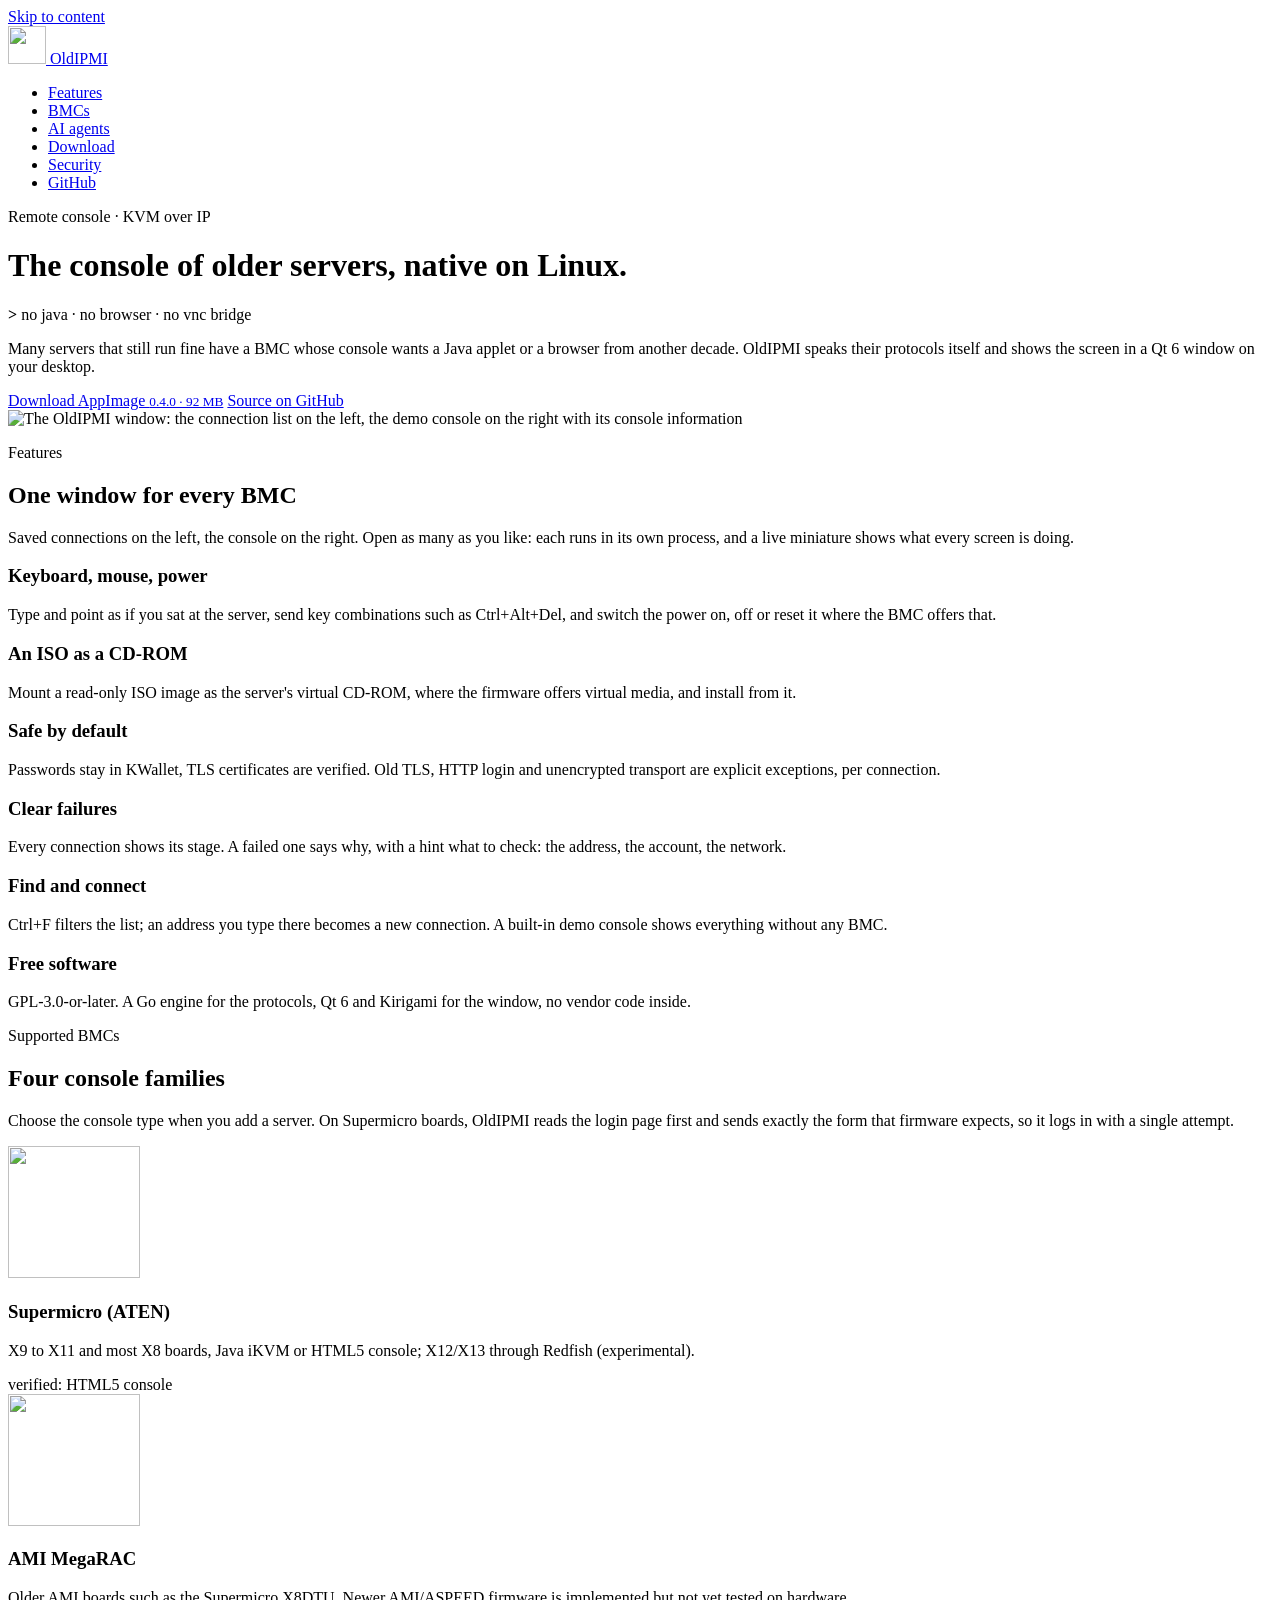
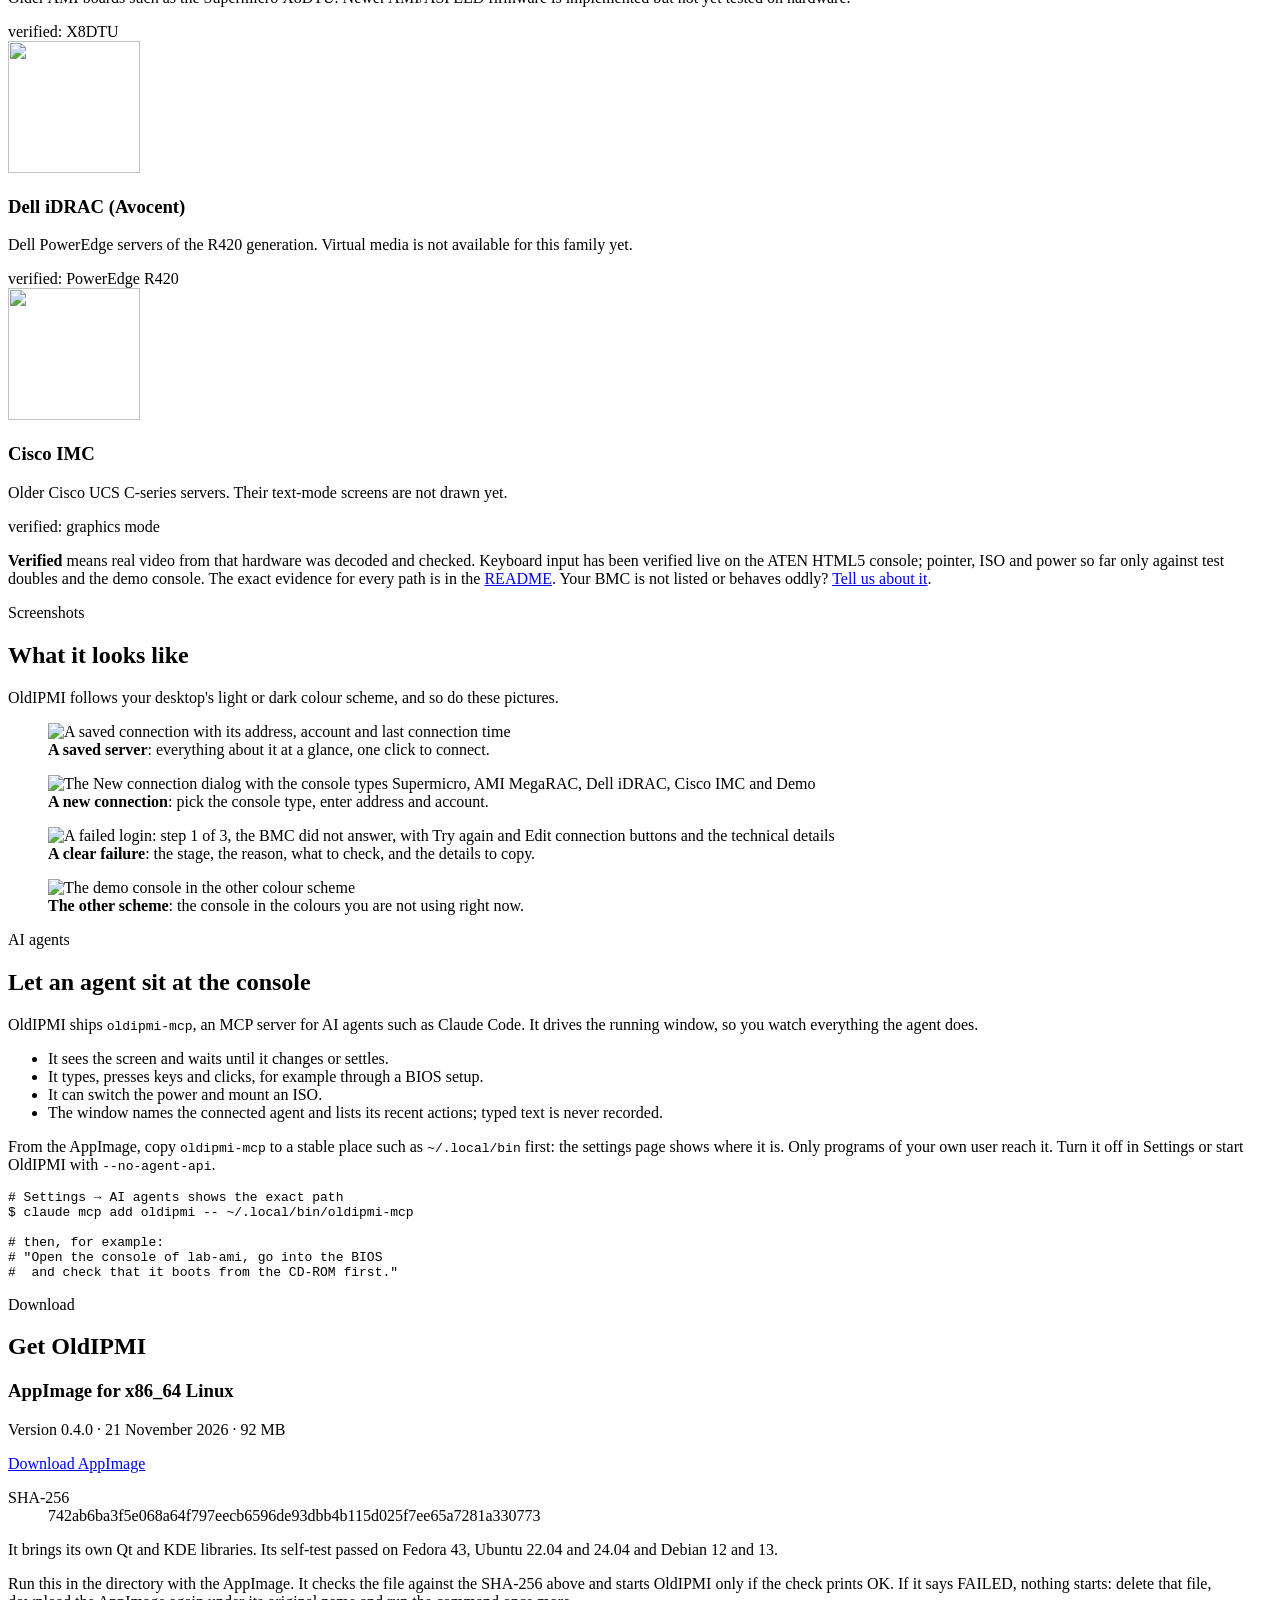
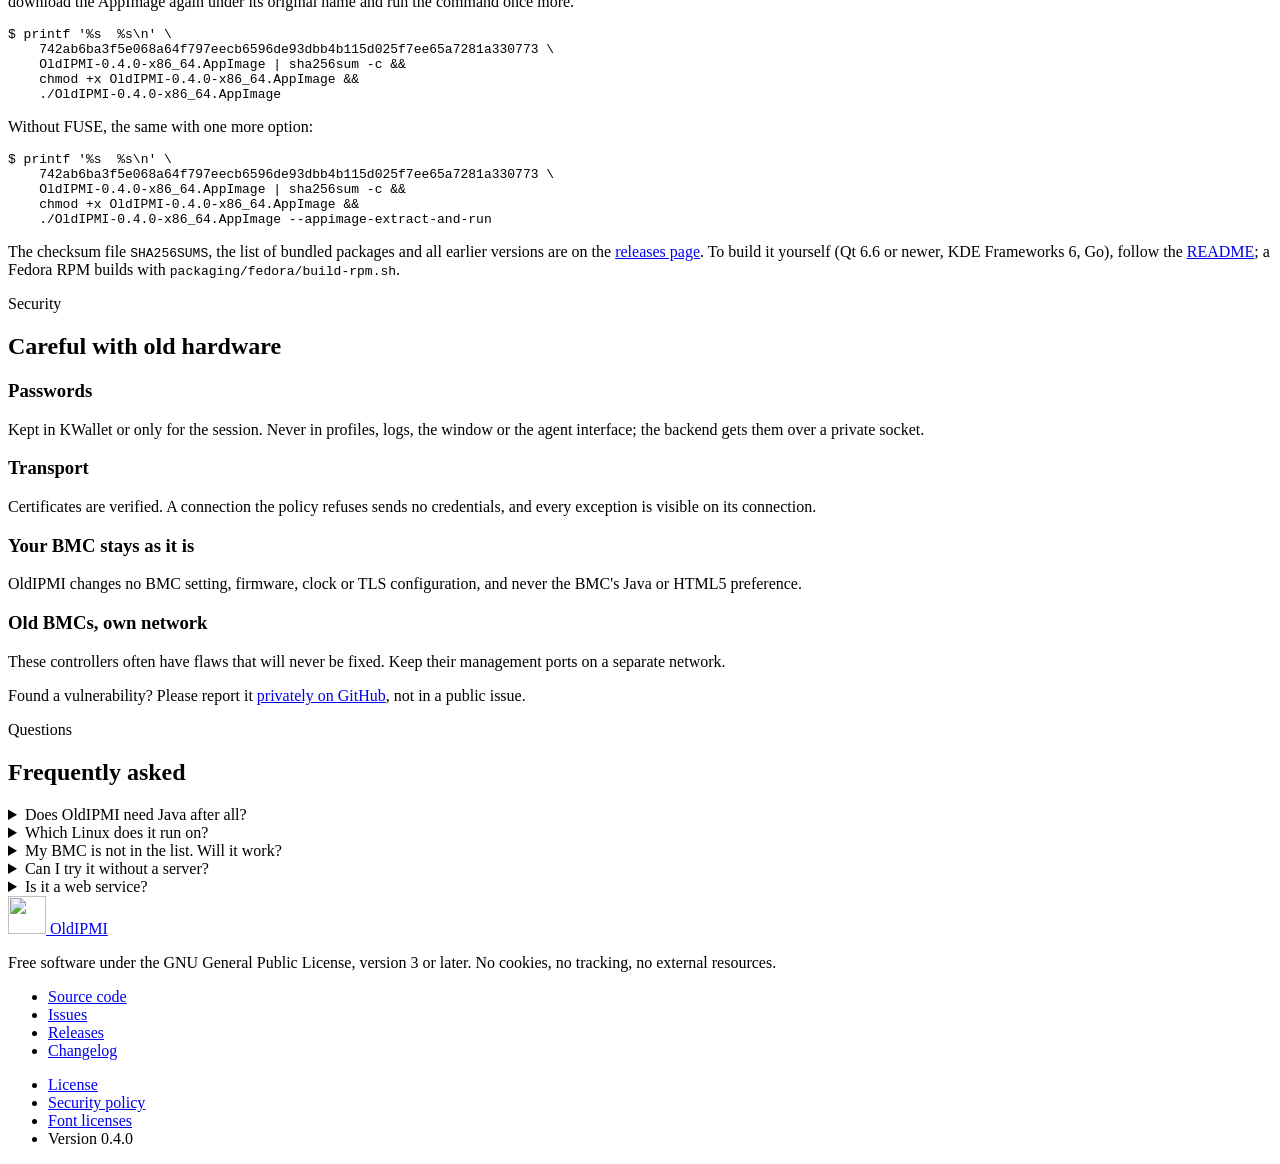
==== web/site/index.html @ ba385e0e "Add the project website for oldipmi.uggs.io web/ holds the static website. The start page covers wha" ====
<!DOCTYPE html>
<html lang="en">
<head>
  <meta charset="utf-8">
  <meta name="viewport" content="width=device-width, initial-scale=1">
  <title>OldIPMI · the console of older servers, native on Linux</title>
  <meta name="description" content="OldIPMI opens the remote console of older servers' BMCs (Supermicro ATEN, AMI MegaRAC, Dell iDRAC/Avocent, Cisco IMC) in a native Linux window. No Java, no browser, no VNC bridge. Free software under the GPL.">
  <link rel="canonical" href="https://oldipmi.uggs.io/">
  <link rel="icon" href="/favicon.svg" type="image/svg+xml">
  <link rel="apple-touch-icon" href="/apple-touch-icon.png">
  <link rel="stylesheet" href="/assets/site.css">
  <link rel="preload" href="/assets/fonts/display-900.woff2" as="font" type="font/woff2" crossorigin>
  <meta name="theme-color" content="#1c2234">
  <meta property="og:type" content="website">
  <meta property="og:url" content="https://oldipmi.uggs.io/">
  <meta property="og:title" content="OldIPMI: the console of older servers, native on Linux">
  <meta property="og:description" content="Supermicro ATEN, AMI MegaRAC, Dell iDRAC (Avocent) and Cisco IMC consoles in one native window. No Java, no browser.">
  <meta property="og:image" content="https://oldipmi.uggs.io/assets/img/og.png">
  <meta property="og:image:width" content="1200">
  <meta property="og:image:height" content="630">
  <meta property="og:image:alt" content="OldIPMI with the demo console open">
  <meta name="twitter:card" content="summary_large_image">
</head>
<body>
<a class="skip" href="#main">Skip to content</a>

<header class="bezel">
  <div class="wrap">
    <div class="top rise">
      <a class="brand" href="/" aria-label="OldIPMI home">
        <img src="/assets/logo.svg" alt="" width="38" height="38">
        OldIPMI
        <span class="led" title="Powered on"></span>
      </a>
      <nav aria-label="Sections">
        <ul>
          <li><a href="#features">Features</a></li>
          <li><a href="#bmcs">BMCs</a></li>
          <li><a href="#agents">AI agents</a></li>
          <li><a href="#download">Download</a></li>
          <li><a href="#security">Security</a></li>
          <li><a href="https://github.com/christianreiss/oldipmi">GitHub</a></li>
        </ul>
      </nav>
    </div>

    <div class="hero">
      <div class="hero-copy">
        <p class="eyebrow rise d1">Remote console&nbsp;· KVM over&nbsp;IP</p>
        <h1 class="rise d2">The console of older servers, <span>native on Linux.</span></h1>
        <p class="console-line rise d3"><b>&gt;</b> no&nbsp;java · no&nbsp;browser · no&nbsp;vnc&nbsp;bridge</p>
        <p class="lede rise d3">Many servers that still run fine have a BMC whose console wants a Java
          applet or a browser from another decade. OldIPMI speaks their protocols itself and
          shows the screen in a Qt&nbsp;6 window on your desktop.</p>
        <div class="actions rise d4">
          <a class="button primary" href="https://github.com/christianreiss/oldipmi/releases/download/v0.4.0/OldIPMI-0.4.0-x86_64.AppImage">Download AppImage <small>0.4.0 · 92&nbsp;MB</small></a>
          <a class="button ghost" href="https://github.com/christianreiss/oldipmi">Source on GitHub</a>
        </div>
      </div>
      <div class="shot-hero rise d5">
        <picture>
          <source media="(prefers-color-scheme: dark)" type="image/webp"
                  srcset="/assets/img/console-dark-1280.webp 1280w, /assets/img/console-dark-2560.webp 2560w"
                  sizes="(max-width: 1200px) 100vw, 1160px">
          <img src="/assets/img/console-light-1280.webp"
               srcset="/assets/img/console-light-1280.webp 1280w, /assets/img/console-light-2560.webp 2560w"
               sizes="(max-width: 1200px) 100vw, 1160px" width="1280" height="800"
               alt="The OldIPMI window: the connection list on the left, the demo console on the right with its console information">
        </picture>
      </div>
    </div>
  </div>
</header>

<main id="main" class="after-hero">
  <section id="features" class="wrap" aria-labelledby="features-title">
    <p class="unit" data-u="U01">Features</p>
    <h2 id="features-title">One window for every BMC</h2>
    <p class="intro">Saved connections on the left, the console on the right. Open as many as you
      like: each runs in its own process, and a live miniature shows what every screen is doing.</p>
    <div class="grid features">
      <article class="card">
        <h3>Keyboard, mouse, power</h3>
        <p>Type and point as if you sat at the server, send key combinations such as
          Ctrl+Alt+Del, and switch the power on, off or reset it where the BMC offers that.</p>
      </article>
      <article class="card">
        <h3>An ISO as a CD-ROM</h3>
        <p>Mount a read-only ISO image as the server's virtual CD-ROM, where the firmware
          offers virtual media, and install from it.</p>
      </article>
      <article class="card">
        <h3>Safe by default</h3>
        <p>Passwords stay in KWallet, TLS certificates are verified. Old TLS, HTTP login and
          unencrypted transport are explicit exceptions, per connection.</p>
      </article>
      <article class="card">
        <h3>Clear failures</h3>
        <p>Every connection shows its stage. A failed one says why, with a hint what to check:
          the address, the account, the network.</p>
      </article>
      <article class="card">
        <h3>Find and connect</h3>
        <p>Ctrl+F filters the list; an address you type there becomes a new connection.
          A built-in demo console shows everything without any BMC.</p>
      </article>
      <article class="card">
        <h3>Free software</h3>
        <p>GPL-3.0-or-later. A Go engine for the protocols, Qt&nbsp;6 and Kirigami for the
          window, no vendor code inside.</p>
      </article>
    </div>
  </section>

  <section id="bmcs" class="wrap" aria-labelledby="bmcs-title">
    <p class="unit" data-u="U02">Supported BMCs</p>
    <h2 id="bmcs-title">Four console families</h2>
    <p class="intro">Choose the console type when you add a server. On Supermicro boards, OldIPMI
      reads the login page first and sends exactly the form that firmware expects, so it logs in
      with a single attempt.</p>
    <div class="grid families">
      <article class="card family">
        <img src="/assets/img/family-aten.webp" alt="" width="132" height="132">
        <h3>Supermicro (ATEN)</h3>
        <p>X9 to X11 and most X8 boards, Java iKVM or HTML5 console; X12/X13 through Redfish
          (experimental).</p>
        <span class="chip ok">verified: HTML5 console</span>
      </article>
      <article class="card family">
        <img src="/assets/img/family-ami.webp" alt="" width="132" height="132">
        <h3>AMI MegaRAC</h3>
        <p>Older AMI boards such as the Supermicro X8DTU. Newer AMI/ASPEED firmware is
          implemented but not yet tested on hardware.</p>
        <span class="chip ok">verified: X8DTU</span>
      </article>
      <article class="card family">
        <img src="/assets/img/family-avocent.webp" alt="" width="132" height="132">
        <h3>Dell iDRAC (Avocent)</h3>
        <p>Dell PowerEdge servers of the R420 generation. Virtual media is not available for
          this family yet.</p>
        <span class="chip ok">verified: PowerEdge R420</span>
      </article>
      <article class="card family">
        <img src="/assets/img/family-cisco.webp" alt="" width="132" height="132">
        <h3>Cisco IMC</h3>
        <p>Older Cisco UCS C-series servers. Their text-mode screens are not drawn yet.</p>
        <span class="chip ok">verified: graphics mode</span>
      </article>
    </div>
    <p class="fineprint"><b>Verified</b> means real video from that hardware was decoded and checked.
      Keyboard input has been verified live on the ATEN HTML5 console; pointer,
      ISO and power so far only against test doubles and the demo console. The exact evidence for
      every path is in the
      <a href="https://github.com/christianreiss/oldipmi#compatibility-and-acceptance">README</a>.
      Your BMC is not listed or behaves oddly?
      <a href="https://github.com/christianreiss/oldipmi/issues/new?template=bmc_report.yml">Tell us about it</a>.</p>
  </section>

  <section id="screens" class="wrap" aria-labelledby="screens-title">
    <p class="unit" data-u="U03">Screenshots</p>
    <h2 id="screens-title">What it looks like</h2>
    <p class="intro">OldIPMI follows your desktop's light or dark colour scheme, and so do these
      pictures.</p>
    <div class="grid gallery">
      <figure>
        <div class="frame">
          <picture>
            <source media="(prefers-color-scheme: dark)" type="image/webp"
                    srcset="/assets/img/selected-dark-1280.webp 1280w, /assets/img/selected-dark-2560.webp 2560w" sizes="(max-width: 860px) 100vw, 570px">
            <img src="/assets/img/selected-light-1280.webp" loading="lazy"
                 srcset="/assets/img/selected-light-1280.webp 1280w, /assets/img/selected-light-2560.webp 2560w" sizes="(max-width: 860px) 100vw, 570px"
                 width="1280" height="800" alt="A saved connection with its address, account and last connection time">
          </picture>
        </div>
        <figcaption><b>A saved server</b>: everything about it at a glance, one click to connect.</figcaption>
      </figure>
      <figure>
        <div class="frame">
          <picture>
            <source media="(prefers-color-scheme: dark)" type="image/webp"
                    srcset="/assets/img/new-connection-dark-1280.webp 1280w, /assets/img/new-connection-dark-2560.webp 2560w" sizes="(max-width: 860px) 100vw, 570px">
            <img src="/assets/img/new-connection-light-1280.webp" loading="lazy"
                 srcset="/assets/img/new-connection-light-1280.webp 1280w, /assets/img/new-connection-light-2560.webp 2560w" sizes="(max-width: 860px) 100vw, 570px"
                 width="1280" height="800" alt="The New connection dialog with the console types Supermicro, AMI MegaRAC, Dell iDRAC, Cisco IMC and Demo">
          </picture>
        </div>
        <figcaption><b>A new connection</b>: pick the console type, enter address and account.</figcaption>
      </figure>
      <figure>
        <div class="frame">
          <picture>
            <source media="(prefers-color-scheme: dark)" type="image/webp"
                    srcset="/assets/img/error-dark-1280.webp 1280w, /assets/img/error-dark-2560.webp 2560w" sizes="(max-width: 860px) 100vw, 570px">
            <img src="/assets/img/error-light-1280.webp" loading="lazy"
                 srcset="/assets/img/error-light-1280.webp 1280w, /assets/img/error-light-2560.webp 2560w" sizes="(max-width: 860px) 100vw, 570px"
                 width="1280" height="800" alt="A failed login: step 1 of 3, the BMC did not answer, with Try again and Edit connection buttons and the technical details">
          </picture>
        </div>
        <figcaption><b>A clear failure</b>: the stage, the reason, what to check, and the details to copy.</figcaption>
      </figure>
      <figure>
        <div class="frame">
          <picture>
            <source media="(prefers-color-scheme: dark)" type="image/webp"
                    srcset="/assets/img/console-light-1280.webp 1280w, /assets/img/console-light-2560.webp 2560w" sizes="(max-width: 860px) 100vw, 570px">
            <img src="/assets/img/console-dark-1280.webp" loading="lazy"
                 srcset="/assets/img/console-dark-1280.webp 1280w, /assets/img/console-dark-2560.webp 2560w" sizes="(max-width: 860px) 100vw, 570px"
                 width="1280" height="800" alt="The demo console in the other colour scheme">
          </picture>
        </div>
        <figcaption><b>The other scheme</b>: the console in the colours you are not using right now.</figcaption>
      </figure>
    </div>
  </section>

  <section id="agents" class="wrap" aria-labelledby="agents-title">
    <p class="unit" data-u="U04">AI agents</p>
    <h2 id="agents-title">Let an agent sit at the console</h2>
    <div class="split">
      <div>
        <p>OldIPMI ships <code>oldipmi-mcp</code>, an MCP server for AI agents such as Claude Code.
          It drives the running window, so you watch everything the agent does.</p>
        <ul class="ticks">
          <li>It sees the screen and waits until it changes or settles.</li>
          <li>It types, presses keys and clicks, for example through a BIOS setup.</li>
          <li>It can switch the power and mount an ISO.</li>
          <li>The window names the connected agent and lists its recent actions; typed text is
            never recorded.</li>
        </ul>
        <p>From the AppImage, copy <code>oldipmi-mcp</code> to a stable place such as
          <code>~/.local/bin</code> first: the settings page shows where it is. Only programs of
          your own user reach it. Turn it off in Settings or start OldIPMI with
          <code>--no-agent-api</code>.</p>
      </div>
      <pre><code><span class="c"># Settings → AI agents shows the exact path</span>
<span class="p">$ </span>claude mcp add oldipmi -- ~/.local/bin/oldipmi-mcp

<span class="c"># then, for example:</span>
<span class="c"># "Open the console of lab-ami, go into the BIOS</span>
<span class="c">#  and check that it boots from the CD-ROM first."</span></code></pre>
    </div>
  </section>

  <section id="download" class="wrap" aria-labelledby="download-title">
    <p class="unit" data-u="U05">Download</p>
    <h2 id="download-title">Get OldIPMI</h2>
    <div class="download">
      <div>
        <h3>AppImage for x86_64 Linux</h3>
        <p class="meta">Version 0.4.0 · 21 November 2026 · 92 MB</p>
        <div class="get">
          <a class="button primary" href="https://github.com/christianreiss/oldipmi/releases/download/v0.4.0/OldIPMI-0.4.0-x86_64.AppImage">Download AppImage</a>
        </div>
      </div>
      <div>
        <dl class="sum">
          <dt>SHA-256</dt>
          <dd>742ab6ba3f5e068a64f797eecb6596de93dbb4b115d025f7ee65a7281a330773</dd>
        </dl>
        <p class="tested">It brings its own Qt and KDE libraries. Its self-test passed on Fedora 43,
          Ubuntu 22.04 and 24.04 and Debian 12 and 13.</p>
      </div>
      <div class="run">
        <p class="how">Run this in the directory with the AppImage. It checks the file against the
          SHA-256 above and starts OldIPMI only if the check prints OK. If it says FAILED, nothing
          starts: delete that file, download the AppImage again under its original name and run
          the command once more.</p>
        <pre><code><span class="p">$ </span>printf '%s  %s\n' \
    742ab6ba3f5e068a64f797eecb6596de93dbb4b115d025f7ee65a7281a330773 \
    OldIPMI-0.4.0-x86_64.AppImage | sha256sum -c &amp;&amp;
    chmod +x OldIPMI-0.4.0-x86_64.AppImage &amp;&amp;
    ./OldIPMI-0.4.0-x86_64.AppImage</code></pre>
        <p class="how">Without FUSE, the same with one more option:</p>
        <pre><code><span class="p">$ </span>printf '%s  %s\n' \
    742ab6ba3f5e068a64f797eecb6596de93dbb4b115d025f7ee65a7281a330773 \
    OldIPMI-0.4.0-x86_64.AppImage | sha256sum -c &amp;&amp;
    chmod +x OldIPMI-0.4.0-x86_64.AppImage &amp;&amp;
    ./OldIPMI-0.4.0-x86_64.AppImage --appimage-extract-and-run</code></pre>
        <p class="alt">The checksum file <code>SHA256SUMS</code>, the list of bundled packages and all
          earlier versions are on the <a href="https://github.com/christianreiss/oldipmi/releases">releases
          page</a>. To build it yourself (Qt&nbsp;6.6 or newer, KDE Frameworks&nbsp;6, Go), follow the
          <a href="https://github.com/christianreiss/oldipmi#build-and-run">README</a>; a Fedora RPM
          builds with <code>packaging/fedora/build-rpm.sh</code>.</p>
      </div>
    </div>
  </section>

  <section id="security" class="wrap" aria-labelledby="security-title">
    <p class="unit" data-u="U06">Security</p>
    <h2 id="security-title">Careful with old hardware</h2>
    <div class="grid security">
      <article class="card">
        <h3>Passwords</h3>
        <p>Kept in KWallet or only for the session. Never in profiles, logs, the window or the
          agent interface; the backend gets them over a private socket.</p>
      </article>
      <article class="card">
        <h3>Transport</h3>
        <p>Certificates are verified. A connection the policy refuses sends no credentials, and
          every exception is visible on its connection.</p>
      </article>
      <article class="card">
        <h3>Your BMC stays as it is</h3>
        <p>OldIPMI changes no BMC setting, firmware, clock or TLS configuration, and never the
          BMC's Java or HTML5 preference.</p>
      </article>
      <article class="card">
        <h3>Old BMCs, own network</h3>
        <p>These controllers often have flaws that will never be fixed. Keep their management
          ports on a separate network.</p>
      </article>
    </div>
    <p class="fineprint">Found a vulnerability? Please report it
      <a href="https://github.com/christianreiss/oldipmi/security/advisories/new">privately on GitHub</a>,
      not in a public issue.</p>
  </section>

  <section id="faq" class="wrap" aria-labelledby="faq-title">
    <p class="unit" data-u="U07">Questions</p>
    <h2 id="faq-title">Frequently asked</h2>
    <div class="faq">
      <details>
        <summary>Does OldIPMI need Java after all?</summary>
        <p>No. It reads the BMC's Java launch file only to learn the console's address and
          session token, then speaks the protocol itself. No Java, JAR or vendor library is
          downloaded or run.</p>
      </details>
      <details>
        <summary>Which Linux does it run on?</summary>
        <p>The AppImage runs on current x86_64 distributions; it brings its libraries and was
          tested on Fedora, Ubuntu and Debian. It feels most at home on KDE Plasma, where it also
          keeps passwords in KWallet.</p>
      </details>
      <details>
        <summary>My BMC is not in the list. Will it work?</summary>
        <p>If it is one of the four families, quite possibly. Try it with the matching console
          type; if it fails, the error page shows the stage and the message. A
          <a href="https://github.com/christianreiss/oldipmi/issues/new?template=bmc_report.yml">BMC report</a>
          with these helps to support it.</p>
      </details>
      <details>
        <summary>Can I try it without a server?</summary>
        <p>Yes: choose the console type Demo. The demo console runs inside OldIPMI and echoes what
          you type and click.</p>
      </details>
      <details>
        <summary>Is it a web service?</summary>
        <p>No. OldIPMI is a desktop program that talks to your BMCs directly. Nothing goes through
          this website or any other server, and this website sets no cookies and tracks nobody.</p>
      </details>
    </div>
  </section>
</main>

<footer class="bezel foot">
  <div class="wrap">
    <div>
      <a class="brand" href="/">
        <img src="/assets/logo.svg" alt="" width="38" height="38">
        OldIPMI
      </a>
      <p>Free software under the GNU General Public License, version 3 or later. No cookies, no
        tracking, no external resources.</p>
    </div>
    <ul>
      <li><a href="https://github.com/christianreiss/oldipmi">Source code</a></li>
      <li><a href="https://github.com/christianreiss/oldipmi/issues">Issues</a></li>
      <li><a href="https://github.com/christianreiss/oldipmi/releases">Releases</a></li>
      <li><a href="https://github.com/christianreiss/oldipmi/blob/main/CHANGELOG.md">Changelog</a></li>
    </ul>
    <ul>
      <li><a href="https://github.com/christianreiss/oldipmi/blob/main/LICENSE">License</a></li>
      <li><a href="https://github.com/christianreiss/oldipmi/blob/main/SECURITY.md">Security policy</a></li>
      <li><a href="/assets/fonts/LICENSES.txt">Font licenses</a></li>
      <li class="small">Version 0.4.0</li>
    </ul>
  </div>
</footer>
</body>
</html>
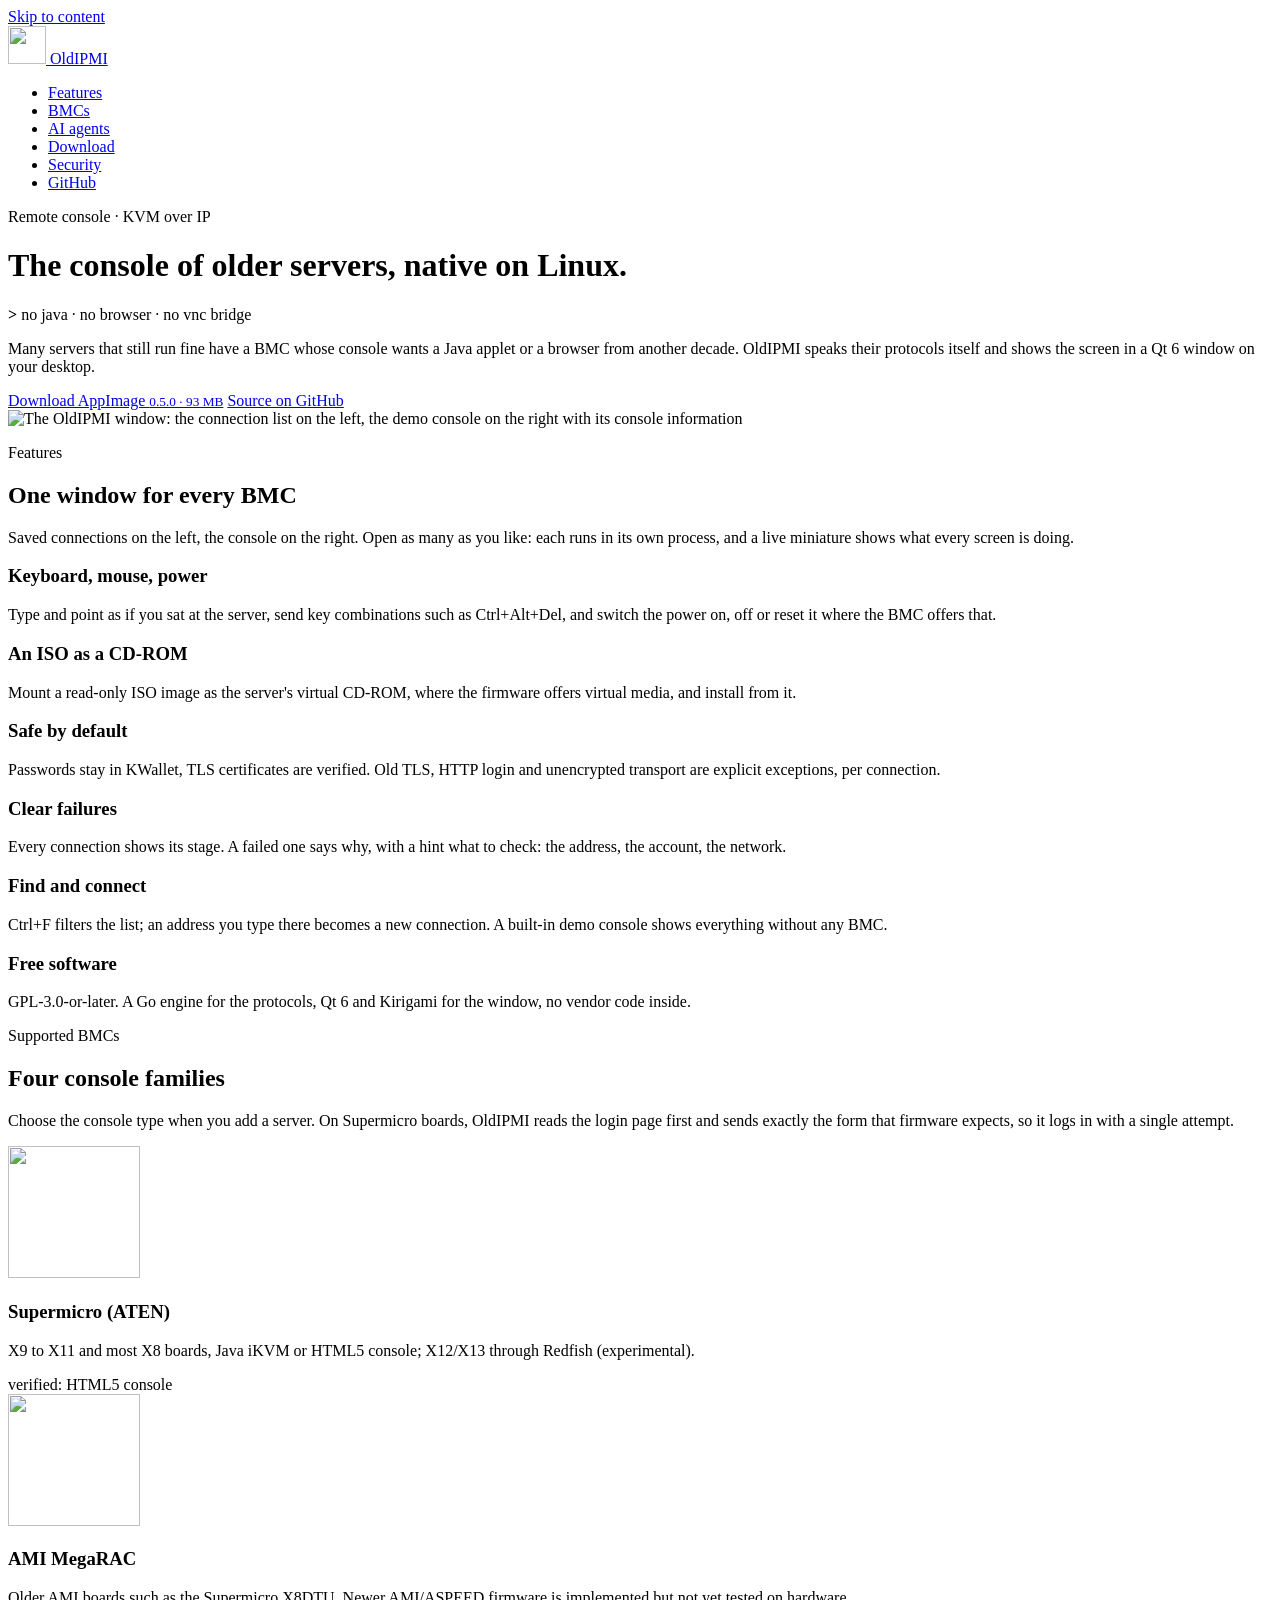
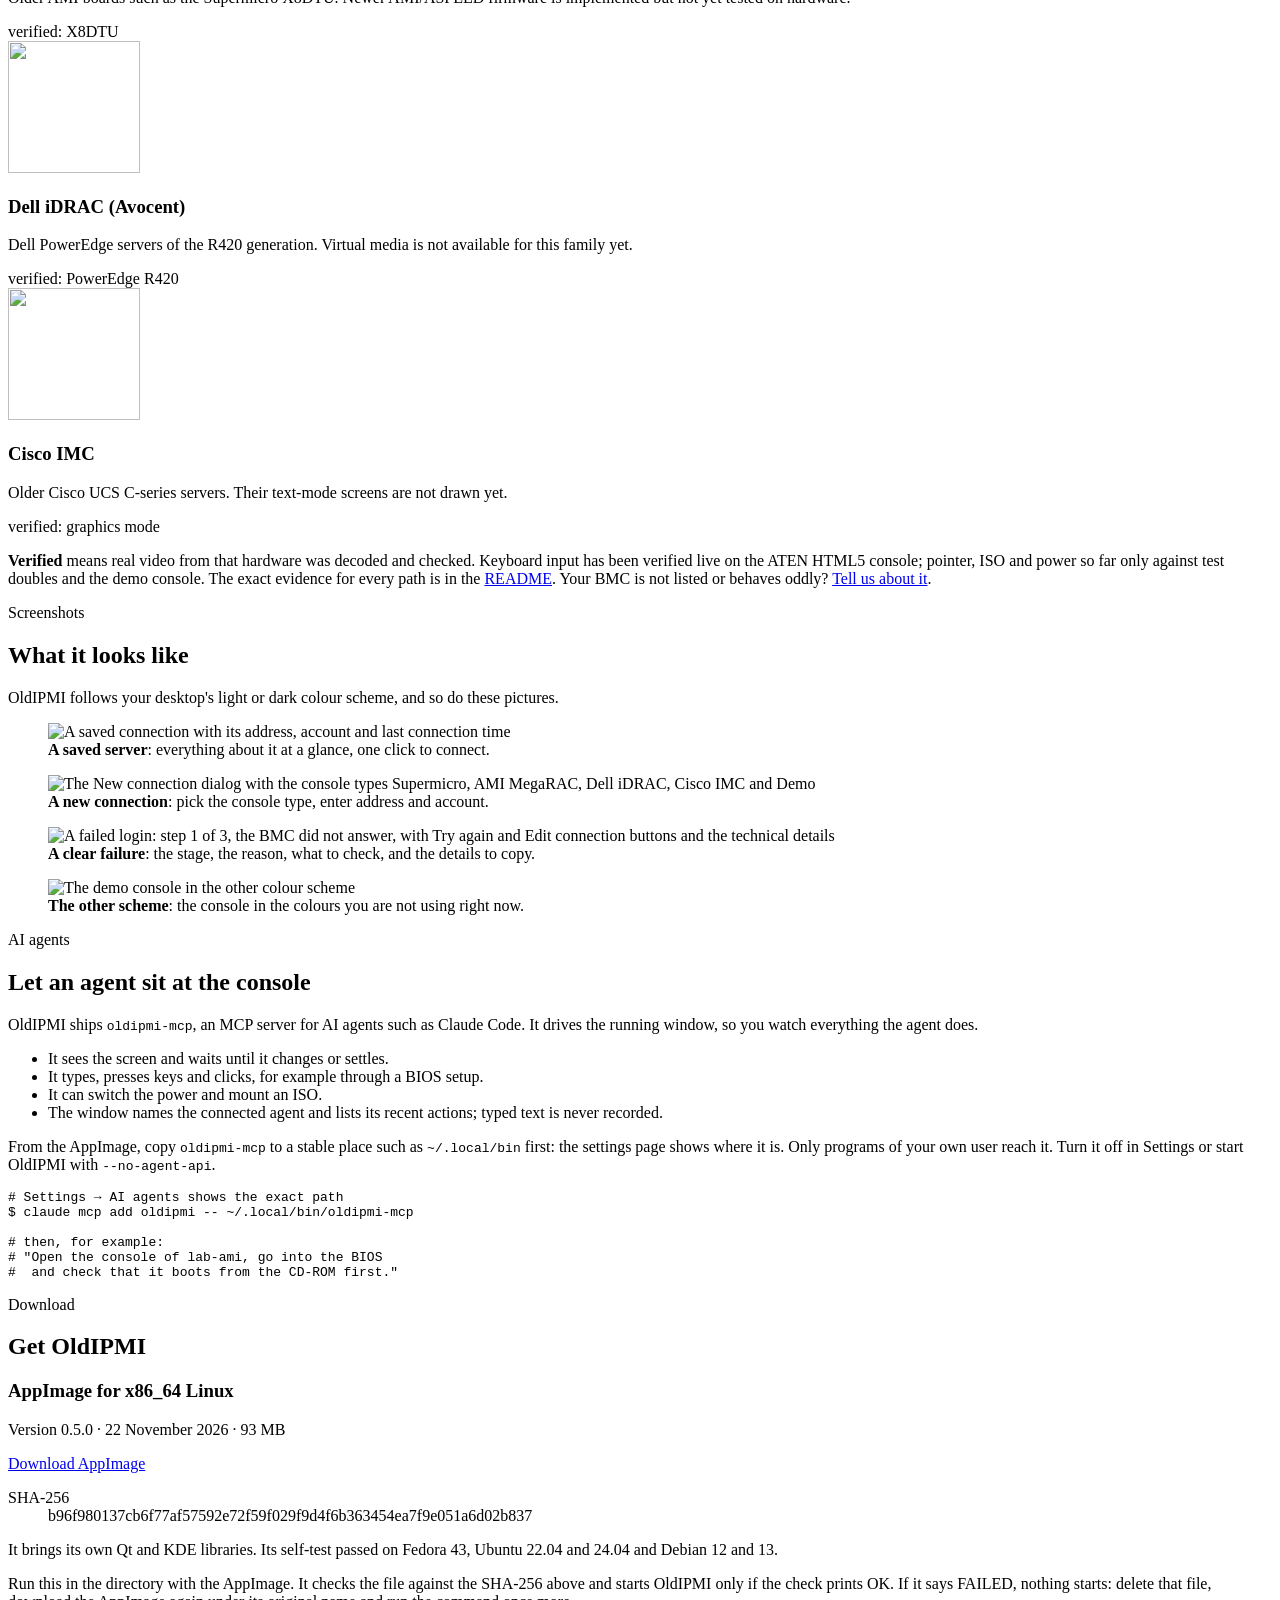
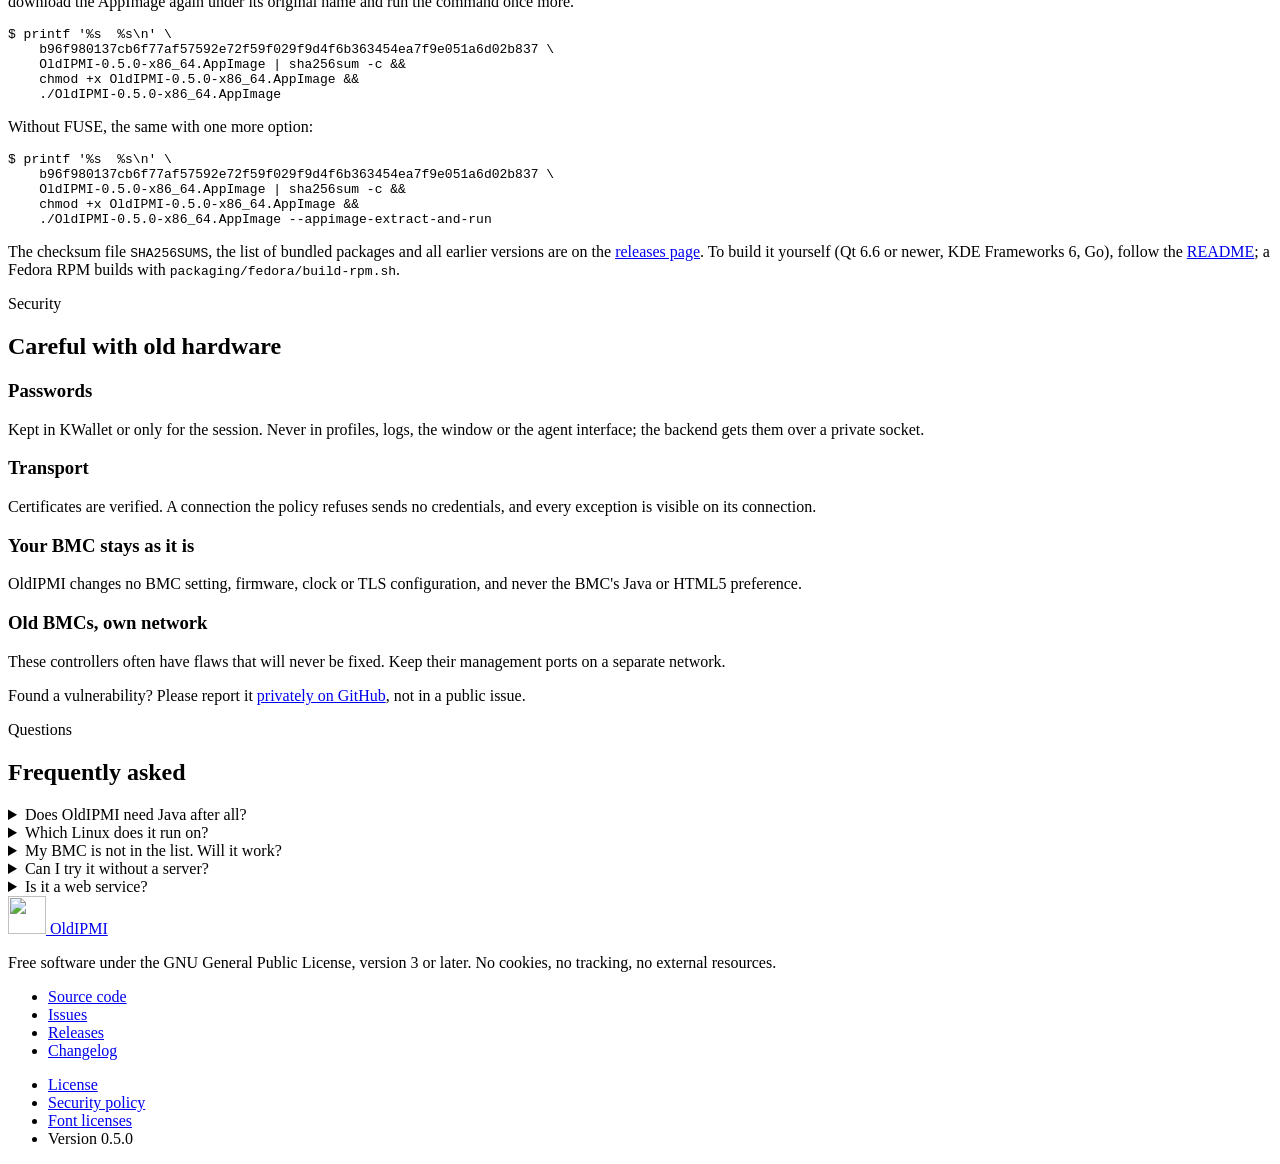
==== commit 04efca71: "Offer 0.5.0 on the website The download card, both download buttons and the footer name 0.5.0 (22 No" ====
--- a/web/site/index.html
+++ b/web/site/index.html
@@ -53,7 +53,7 @@
           applet or a browser from another decade. OldIPMI speaks their protocols itself and
           shows the screen in a Qt&nbsp;6 window on your desktop.</p>
         <div class="actions rise d4">
-          <a class="button primary" href="https://github.com/christianreiss/oldipmi/releases/download/v0.4.0/OldIPMI-0.4.0-x86_64.AppImage">Download AppImage <small>0.4.0 · 92&nbsp;MB</small></a>
+          <a class="button primary" href="https://github.com/christianreiss/oldipmi/releases/download/v0.5.0/OldIPMI-0.5.0-x86_64.AppImage">Download AppImage <small>0.5.0 · 93&nbsp;MB</small></a>
           <a class="button ghost" href="https://github.com/christianreiss/oldipmi">Source on GitHub</a>
         </div>
       </div>
@@ -247,15 +247,15 @@
     <div class="download">
       <div>
         <h3>AppImage for x86_64 Linux</h3>
-        <p class="meta">Version 0.4.0 · 21 November 2026 · 92 MB</p>
+        <p class="meta">Version 0.5.0 · 22 November 2026 · 93 MB</p>
         <div class="get">
-          <a class="button primary" href="https://github.com/christianreiss/oldipmi/releases/download/v0.4.0/OldIPMI-0.4.0-x86_64.AppImage">Download AppImage</a>
+          <a class="button primary" href="https://github.com/christianreiss/oldipmi/releases/download/v0.5.0/OldIPMI-0.5.0-x86_64.AppImage">Download AppImage</a>
         </div>
       </div>
       <div>
         <dl class="sum">
           <dt>SHA-256</dt>
-          <dd>742ab6ba3f5e068a64f797eecb6596de93dbb4b115d025f7ee65a7281a330773</dd>
+          <dd>b96f980137cb6f77af57592e72f59f029f9d4f6b363454ea7f9e051a6d02b837</dd>
         </dl>
         <p class="tested">It brings its own Qt and KDE libraries. Its self-test passed on Fedora 43,
           Ubuntu 22.04 and 24.04 and Debian 12 and 13.</p>
@@ -266,16 +266,16 @@
           starts: delete that file, download the AppImage again under its original name and run
           the command once more.</p>
         <pre><code><span class="p">$ </span>printf '%s  %s\n' \
-    742ab6ba3f5e068a64f797eecb6596de93dbb4b115d025f7ee65a7281a330773 \
-    OldIPMI-0.4.0-x86_64.AppImage | sha256sum -c &amp;&amp;
-    chmod +x OldIPMI-0.4.0-x86_64.AppImage &amp;&amp;
-    ./OldIPMI-0.4.0-x86_64.AppImage</code></pre>
+    b96f980137cb6f77af57592e72f59f029f9d4f6b363454ea7f9e051a6d02b837 \
+    OldIPMI-0.5.0-x86_64.AppImage | sha256sum -c &amp;&amp;
+    chmod +x OldIPMI-0.5.0-x86_64.AppImage &amp;&amp;
+    ./OldIPMI-0.5.0-x86_64.AppImage</code></pre>
         <p class="how">Without FUSE, the same with one more option:</p>
         <pre><code><span class="p">$ </span>printf '%s  %s\n' \
-    742ab6ba3f5e068a64f797eecb6596de93dbb4b115d025f7ee65a7281a330773 \
-    OldIPMI-0.4.0-x86_64.AppImage | sha256sum -c &amp;&amp;
-    chmod +x OldIPMI-0.4.0-x86_64.AppImage &amp;&amp;
-    ./OldIPMI-0.4.0-x86_64.AppImage --appimage-extract-and-run</code></pre>
+    b96f980137cb6f77af57592e72f59f029f9d4f6b363454ea7f9e051a6d02b837 \
+    OldIPMI-0.5.0-x86_64.AppImage | sha256sum -c &amp;&amp;
+    chmod +x OldIPMI-0.5.0-x86_64.AppImage &amp;&amp;
+    ./OldIPMI-0.5.0-x86_64.AppImage --appimage-extract-and-run</code></pre>
         <p class="alt">The checksum file <code>SHA256SUMS</code>, the list of bundled packages and all
           earlier versions are on the <a href="https://github.com/christianreiss/oldipmi/releases">releases
           page</a>. To build it yourself (Qt&nbsp;6.6 or newer, KDE Frameworks&nbsp;6, Go), follow the
@@ -372,7 +372,7 @@
       <li><a href="https://github.com/christianreiss/oldipmi/blob/main/LICENSE">License</a></li>
       <li><a href="https://github.com/christianreiss/oldipmi/blob/main/SECURITY.md">Security policy</a></li>
       <li><a href="/assets/fonts/LICENSES.txt">Font licenses</a></li>
-      <li class="small">Version 0.4.0</li>
+      <li class="small">Version 0.5.0</li>
     </ul>
   </div>
 </footer>
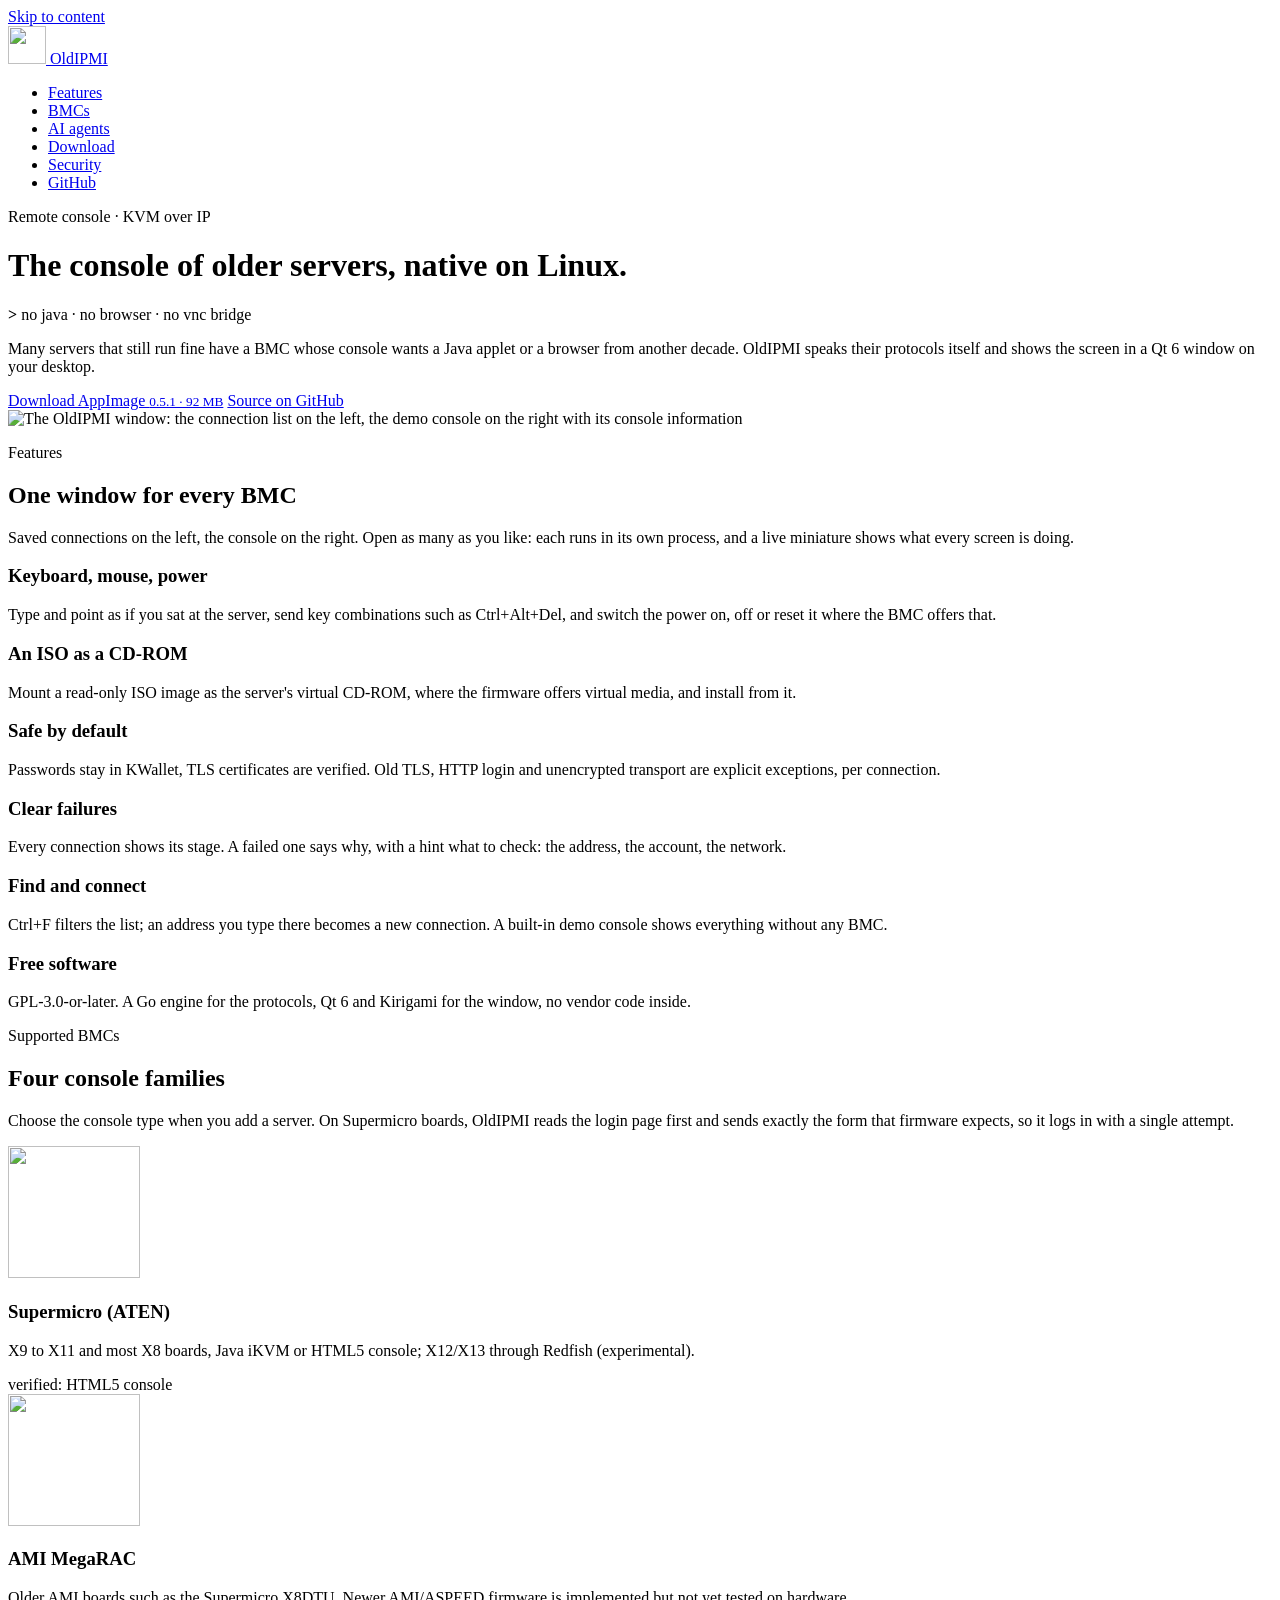
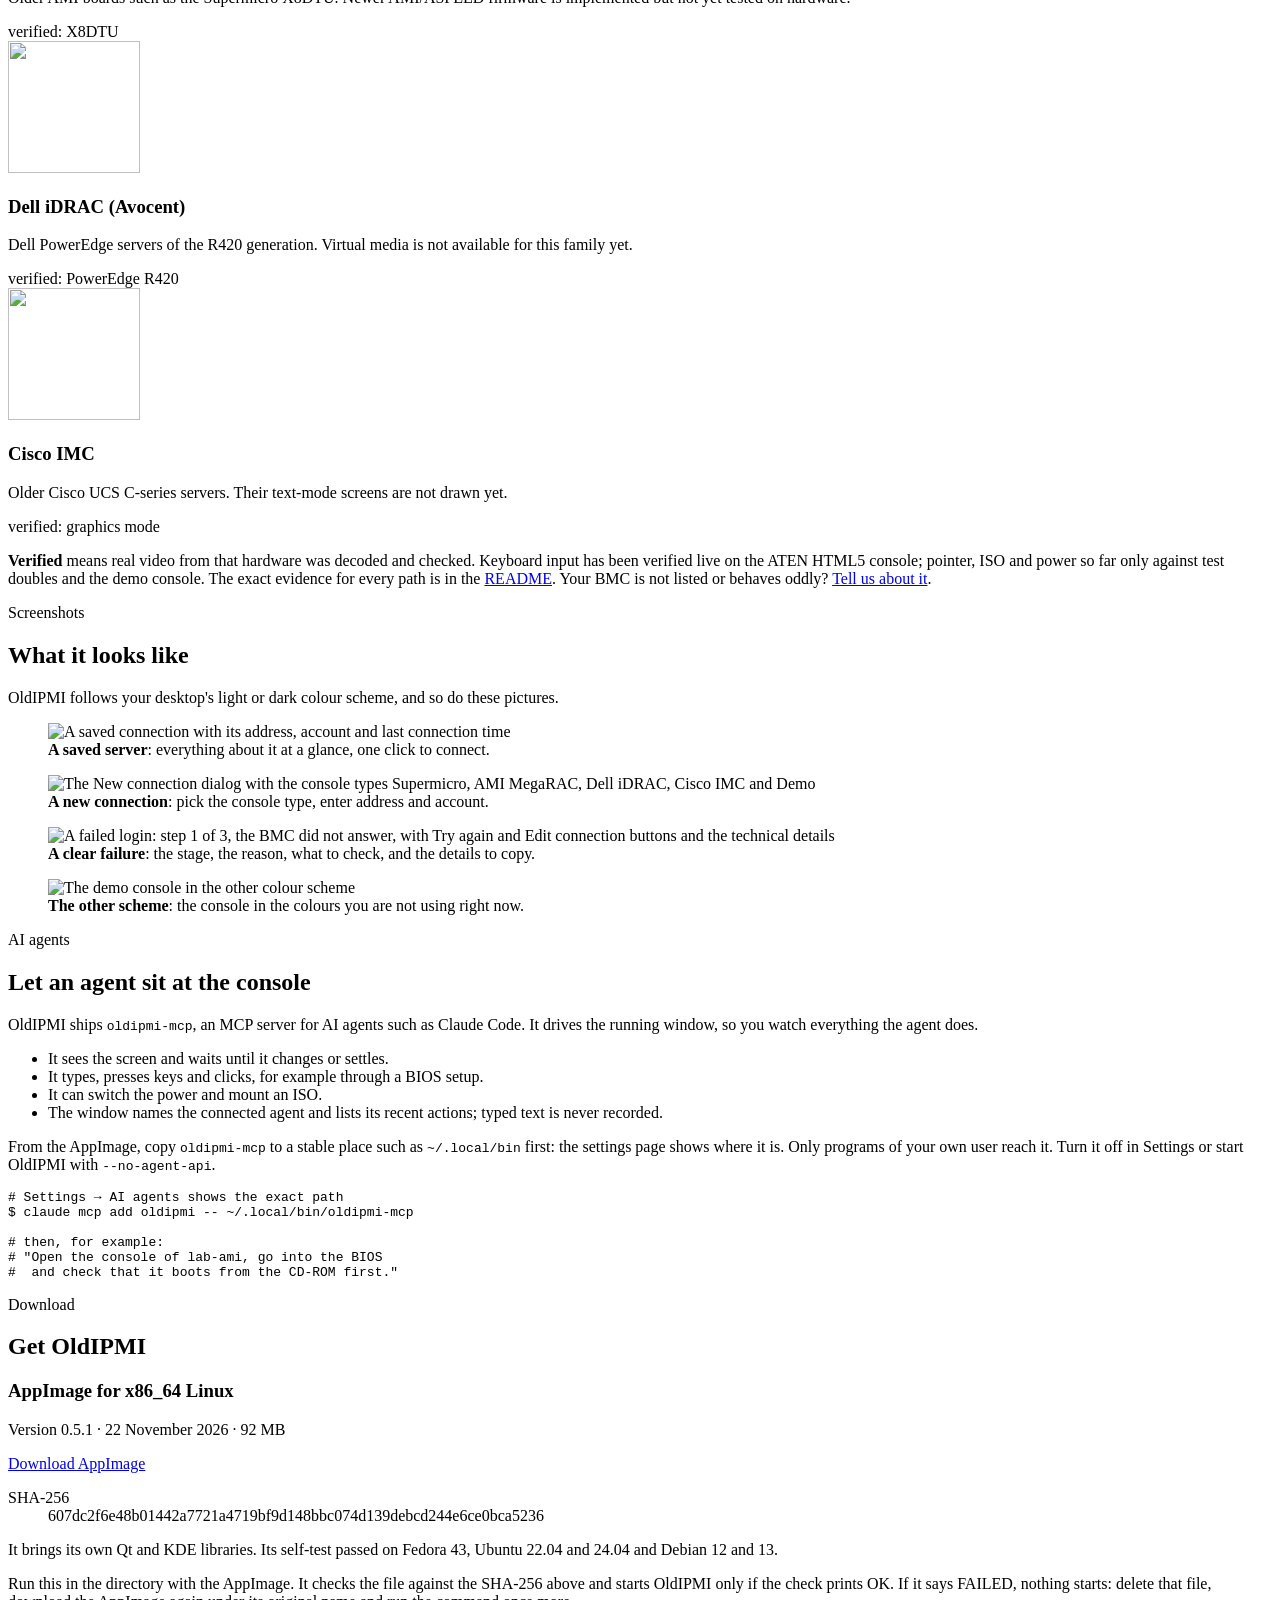
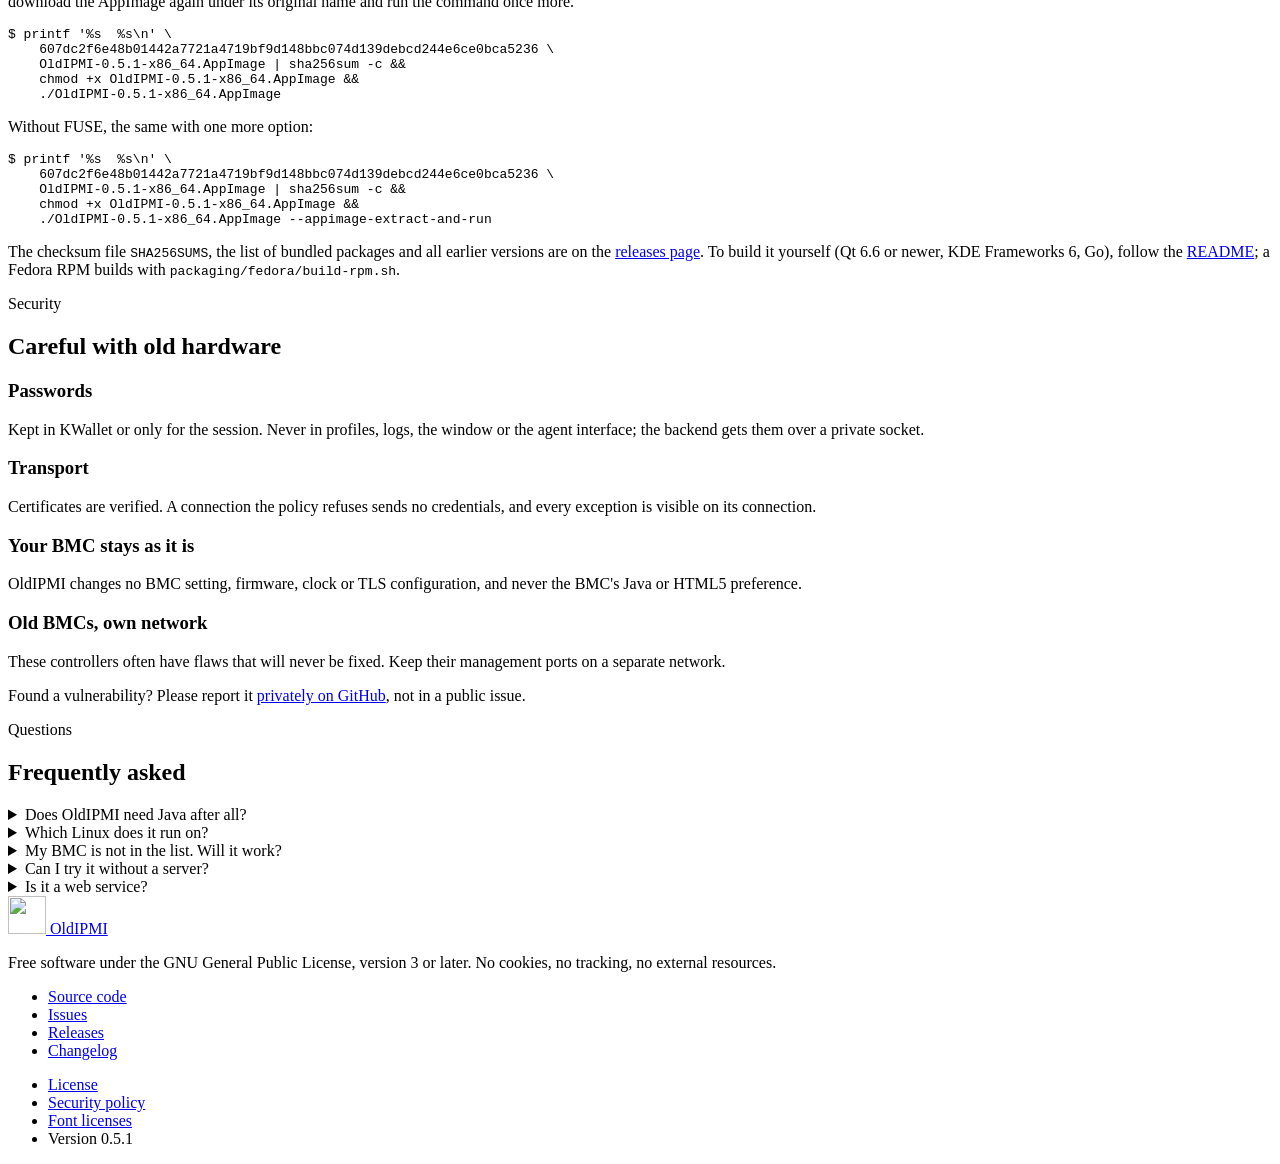
==== commit eef3ea26: "Offer 0.5.1 on the website The download card, both download buttons and the footer name 0.5.1 (22 No" ====
--- a/web/site/index.html
+++ b/web/site/index.html
@@ -53,7 +53,7 @@
           applet or a browser from another decade. OldIPMI speaks their protocols itself and
           shows the screen in a Qt&nbsp;6 window on your desktop.</p>
         <div class="actions rise d4">
-          <a class="button primary" href="https://github.com/christianreiss/oldipmi/releases/download/v0.5.0/OldIPMI-0.5.0-x86_64.AppImage">Download AppImage <small>0.5.0 · 93&nbsp;MB</small></a>
+          <a class="button primary" href="https://github.com/christianreiss/oldipmi/releases/download/v0.5.1/OldIPMI-0.5.1-x86_64.AppImage">Download AppImage <small>0.5.1 · 92&nbsp;MB</small></a>
           <a class="button ghost" href="https://github.com/christianreiss/oldipmi">Source on GitHub</a>
         </div>
       </div>
@@ -247,15 +247,15 @@
     <div class="download">
       <div>
         <h3>AppImage for x86_64 Linux</h3>
-        <p class="meta">Version 0.5.0 · 22 November 2026 · 93 MB</p>
+        <p class="meta">Version 0.5.1 · 22 November 2026 · 92 MB</p>
         <div class="get">
-          <a class="button primary" href="https://github.com/christianreiss/oldipmi/releases/download/v0.5.0/OldIPMI-0.5.0-x86_64.AppImage">Download AppImage</a>
+          <a class="button primary" href="https://github.com/christianreiss/oldipmi/releases/download/v0.5.1/OldIPMI-0.5.1-x86_64.AppImage">Download AppImage</a>
         </div>
       </div>
       <div>
         <dl class="sum">
           <dt>SHA-256</dt>
-          <dd>b96f980137cb6f77af57592e72f59f029f9d4f6b363454ea7f9e051a6d02b837</dd>
+          <dd>607dc2f6e48b01442a7721a4719bf9d148bbc074d139debcd244e6ce0bca5236</dd>
         </dl>
         <p class="tested">It brings its own Qt and KDE libraries. Its self-test passed on Fedora 43,
           Ubuntu 22.04 and 24.04 and Debian 12 and 13.</p>
@@ -266,16 +266,16 @@
           starts: delete that file, download the AppImage again under its original name and run
           the command once more.</p>
         <pre><code><span class="p">$ </span>printf '%s  %s\n' \
-    b96f980137cb6f77af57592e72f59f029f9d4f6b363454ea7f9e051a6d02b837 \
-    OldIPMI-0.5.0-x86_64.AppImage | sha256sum -c &amp;&amp;
-    chmod +x OldIPMI-0.5.0-x86_64.AppImage &amp;&amp;
-    ./OldIPMI-0.5.0-x86_64.AppImage</code></pre>
+    607dc2f6e48b01442a7721a4719bf9d148bbc074d139debcd244e6ce0bca5236 \
+    OldIPMI-0.5.1-x86_64.AppImage | sha256sum -c &amp;&amp;
+    chmod +x OldIPMI-0.5.1-x86_64.AppImage &amp;&amp;
+    ./OldIPMI-0.5.1-x86_64.AppImage</code></pre>
         <p class="how">Without FUSE, the same with one more option:</p>
         <pre><code><span class="p">$ </span>printf '%s  %s\n' \
-    b96f980137cb6f77af57592e72f59f029f9d4f6b363454ea7f9e051a6d02b837 \
-    OldIPMI-0.5.0-x86_64.AppImage | sha256sum -c &amp;&amp;
-    chmod +x OldIPMI-0.5.0-x86_64.AppImage &amp;&amp;
-    ./OldIPMI-0.5.0-x86_64.AppImage --appimage-extract-and-run</code></pre>
+    607dc2f6e48b01442a7721a4719bf9d148bbc074d139debcd244e6ce0bca5236 \
+    OldIPMI-0.5.1-x86_64.AppImage | sha256sum -c &amp;&amp;
+    chmod +x OldIPMI-0.5.1-x86_64.AppImage &amp;&amp;
+    ./OldIPMI-0.5.1-x86_64.AppImage --appimage-extract-and-run</code></pre>
         <p class="alt">The checksum file <code>SHA256SUMS</code>, the list of bundled packages and all
           earlier versions are on the <a href="https://github.com/christianreiss/oldipmi/releases">releases
           page</a>. To build it yourself (Qt&nbsp;6.6 or newer, KDE Frameworks&nbsp;6, Go), follow the
@@ -372,7 +372,7 @@
       <li><a href="https://github.com/christianreiss/oldipmi/blob/main/LICENSE">License</a></li>
       <li><a href="https://github.com/christianreiss/oldipmi/blob/main/SECURITY.md">Security policy</a></li>
       <li><a href="/assets/fonts/LICENSES.txt">Font licenses</a></li>
-      <li class="small">Version 0.5.0</li>
+      <li class="small">Version 0.5.1</li>
     </ul>
   </div>
 </footer>
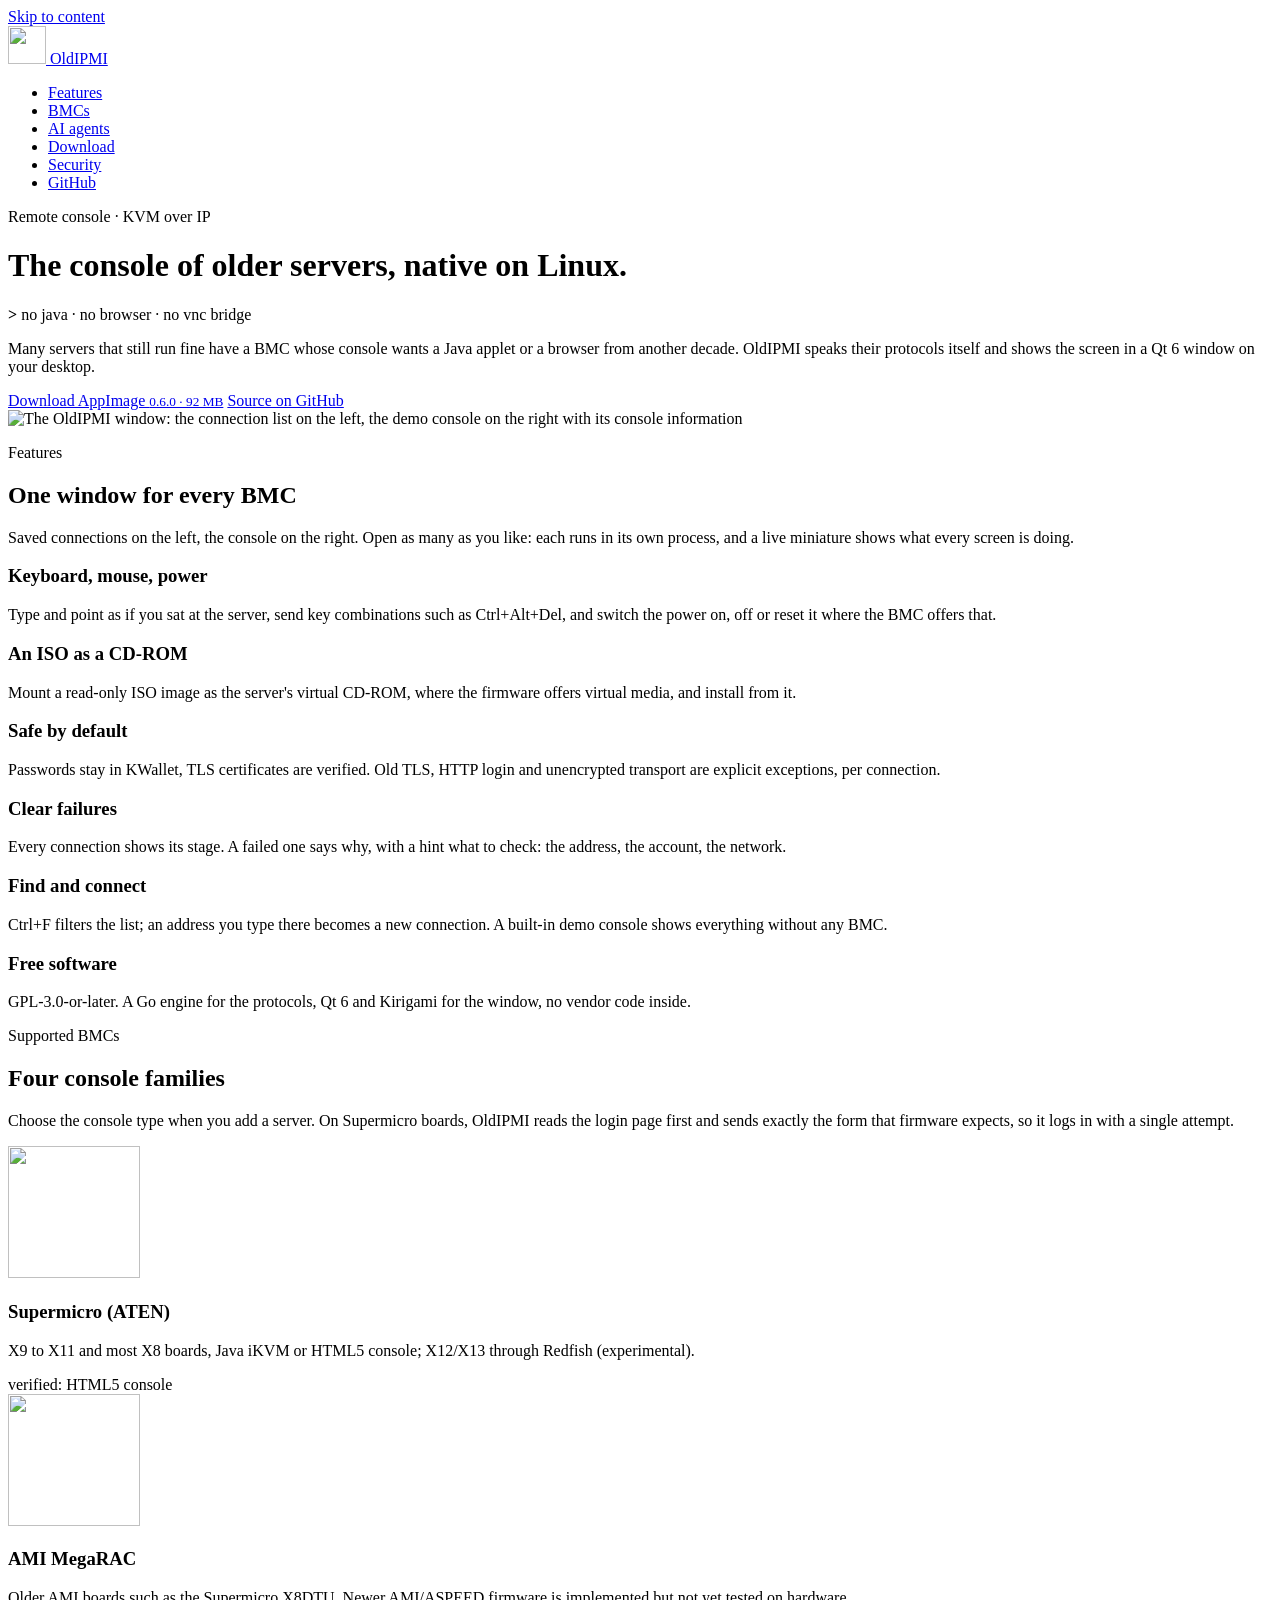
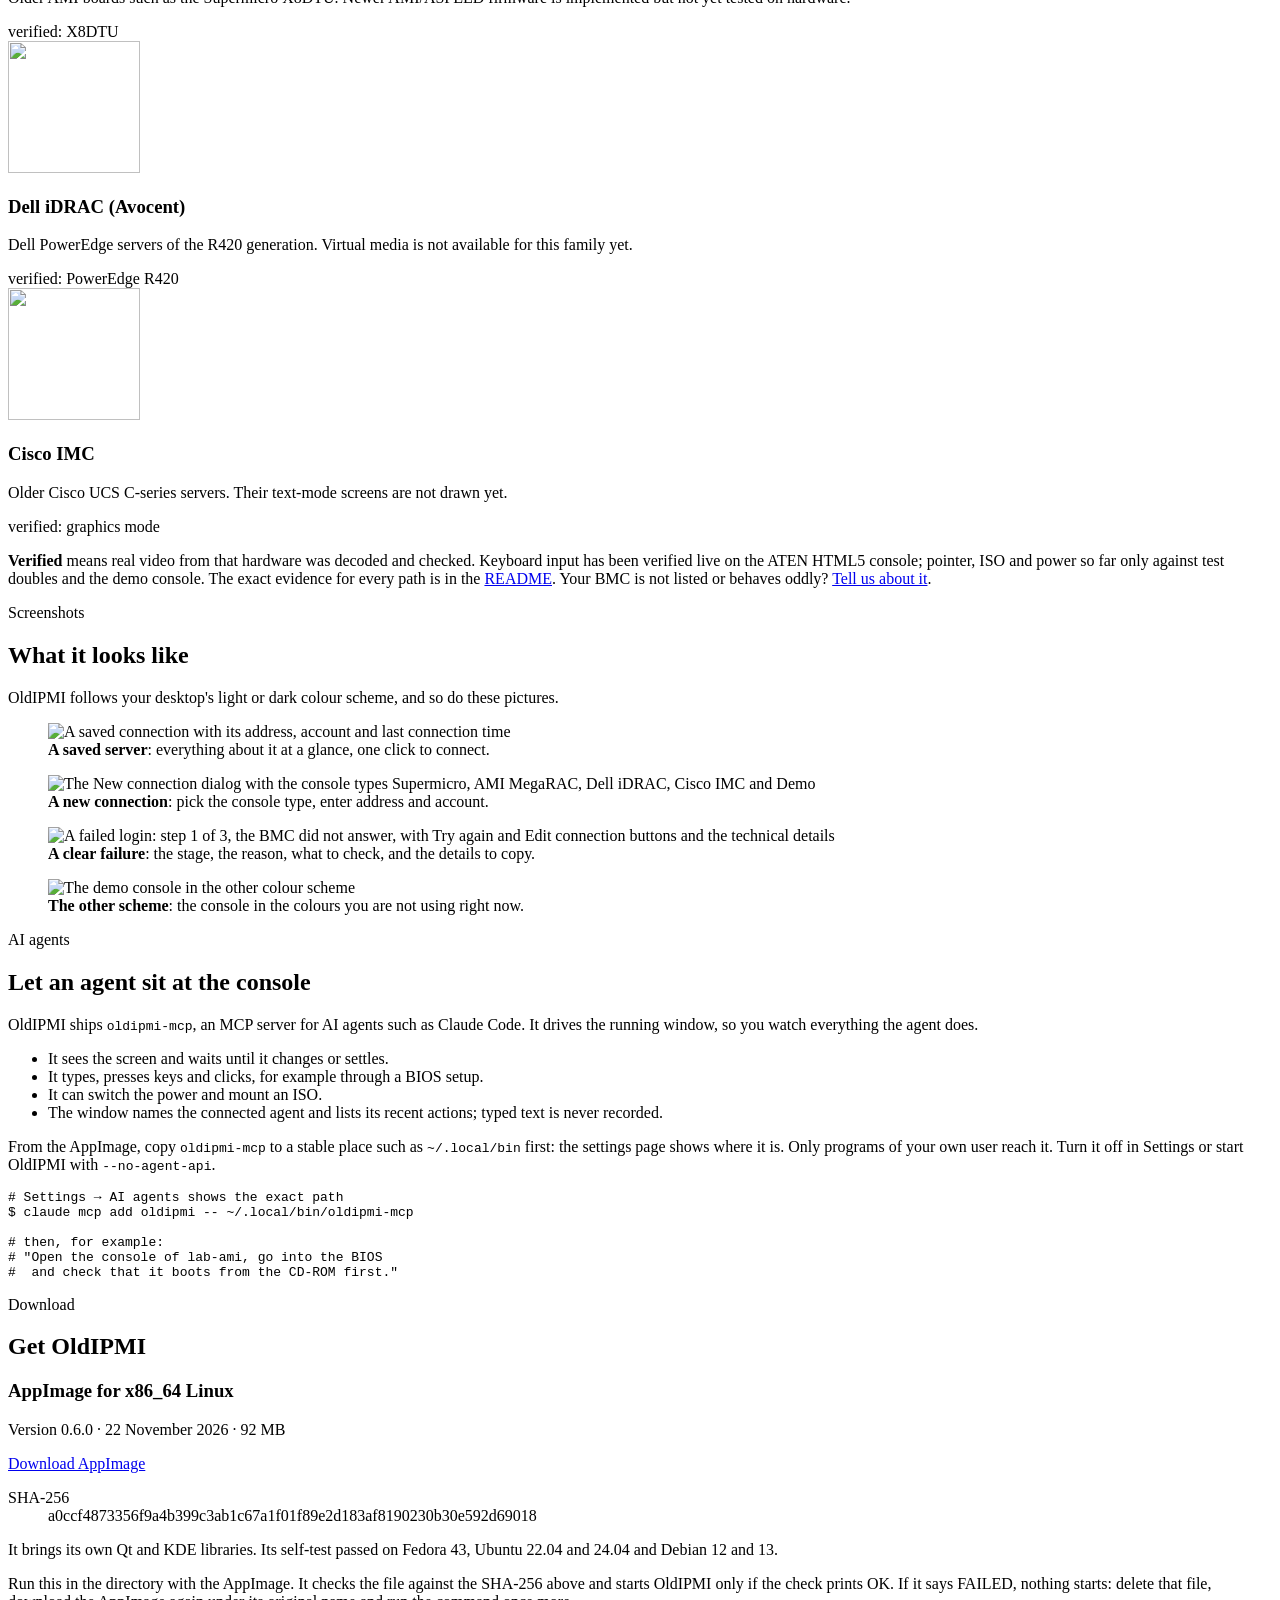
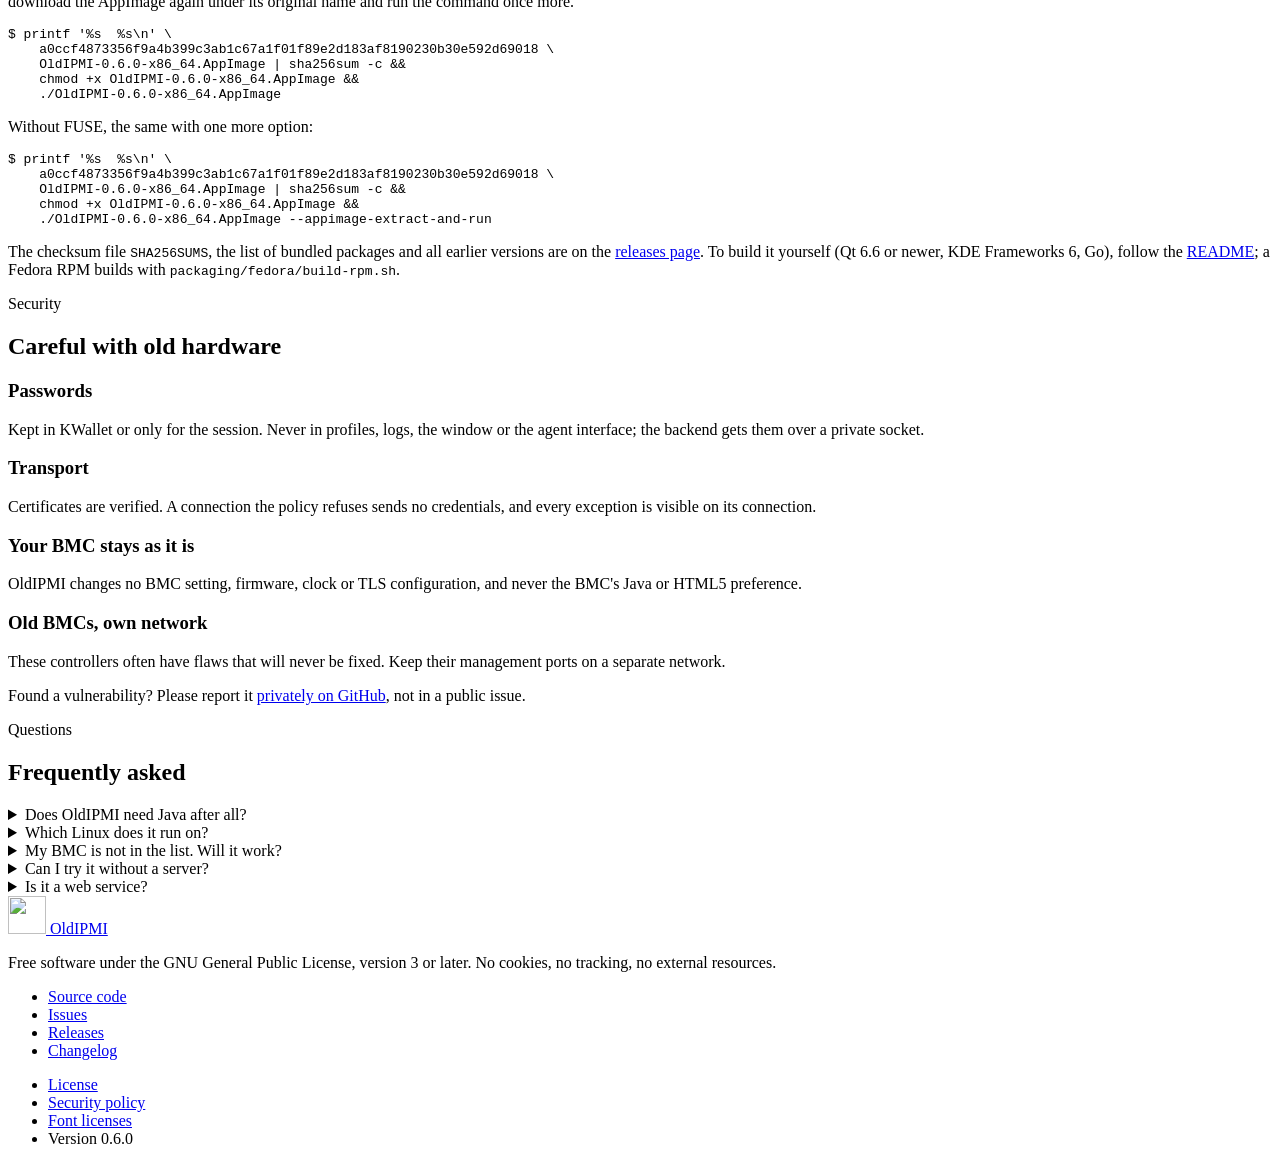
==== commit d3b5ba4b: "Offer OldIPMI 0.6.0 on the download page Update versioned links and all three checksum references fr" ====
--- a/web/site/index.html
+++ b/web/site/index.html
@@ -53,7 +53,7 @@
           applet or a browser from another decade. OldIPMI speaks their protocols itself and
           shows the screen in a Qt&nbsp;6 window on your desktop.</p>
         <div class="actions rise d4">
-          <a class="button primary" href="https://github.com/christianreiss/oldipmi/releases/download/v0.5.1/OldIPMI-0.5.1-x86_64.AppImage">Download AppImage <small>0.5.1 · 92&nbsp;MB</small></a>
+          <a class="button primary" href="https://github.com/christianreiss/oldipmi/releases/download/v0.6.0/OldIPMI-0.6.0-x86_64.AppImage">Download AppImage <small>0.6.0 · 92&nbsp;MB</small></a>
           <a class="button ghost" href="https://github.com/christianreiss/oldipmi">Source on GitHub</a>
         </div>
       </div>
@@ -247,15 +247,15 @@
     <div class="download">
       <div>
         <h3>AppImage for x86_64 Linux</h3>
-        <p class="meta">Version 0.5.1 · 22 November 2026 · 92 MB</p>
+        <p class="meta">Version 0.6.0 · 22 November 2026 · 92 MB</p>
         <div class="get">
-          <a class="button primary" href="https://github.com/christianreiss/oldipmi/releases/download/v0.5.1/OldIPMI-0.5.1-x86_64.AppImage">Download AppImage</a>
+          <a class="button primary" href="https://github.com/christianreiss/oldipmi/releases/download/v0.6.0/OldIPMI-0.6.0-x86_64.AppImage">Download AppImage</a>
         </div>
       </div>
       <div>
         <dl class="sum">
           <dt>SHA-256</dt>
-          <dd>607dc2f6e48b01442a7721a4719bf9d148bbc074d139debcd244e6ce0bca5236</dd>
+          <dd>a0ccf4873356f9a4b399c3ab1c67a1f01f89e2d183af8190230b30e592d69018</dd>
         </dl>
         <p class="tested">It brings its own Qt and KDE libraries. Its self-test passed on Fedora 43,
           Ubuntu 22.04 and 24.04 and Debian 12 and 13.</p>
@@ -266,16 +266,16 @@
           starts: delete that file, download the AppImage again under its original name and run
           the command once more.</p>
         <pre><code><span class="p">$ </span>printf '%s  %s\n' \
-    607dc2f6e48b01442a7721a4719bf9d148bbc074d139debcd244e6ce0bca5236 \
-    OldIPMI-0.5.1-x86_64.AppImage | sha256sum -c &amp;&amp;
-    chmod +x OldIPMI-0.5.1-x86_64.AppImage &amp;&amp;
-    ./OldIPMI-0.5.1-x86_64.AppImage</code></pre>
+    a0ccf4873356f9a4b399c3ab1c67a1f01f89e2d183af8190230b30e592d69018 \
+    OldIPMI-0.6.0-x86_64.AppImage | sha256sum -c &amp;&amp;
+    chmod +x OldIPMI-0.6.0-x86_64.AppImage &amp;&amp;
+    ./OldIPMI-0.6.0-x86_64.AppImage</code></pre>
         <p class="how">Without FUSE, the same with one more option:</p>
         <pre><code><span class="p">$ </span>printf '%s  %s\n' \
-    607dc2f6e48b01442a7721a4719bf9d148bbc074d139debcd244e6ce0bca5236 \
-    OldIPMI-0.5.1-x86_64.AppImage | sha256sum -c &amp;&amp;
-    chmod +x OldIPMI-0.5.1-x86_64.AppImage &amp;&amp;
-    ./OldIPMI-0.5.1-x86_64.AppImage --appimage-extract-and-run</code></pre>
+    a0ccf4873356f9a4b399c3ab1c67a1f01f89e2d183af8190230b30e592d69018 \
+    OldIPMI-0.6.0-x86_64.AppImage | sha256sum -c &amp;&amp;
+    chmod +x OldIPMI-0.6.0-x86_64.AppImage &amp;&amp;
+    ./OldIPMI-0.6.0-x86_64.AppImage --appimage-extract-and-run</code></pre>
         <p class="alt">The checksum file <code>SHA256SUMS</code>, the list of bundled packages and all
           earlier versions are on the <a href="https://github.com/christianreiss/oldipmi/releases">releases
           page</a>. To build it yourself (Qt&nbsp;6.6 or newer, KDE Frameworks&nbsp;6, Go), follow the
@@ -372,7 +372,7 @@
       <li><a href="https://github.com/christianreiss/oldipmi/blob/main/LICENSE">License</a></li>
       <li><a href="https://github.com/christianreiss/oldipmi/blob/main/SECURITY.md">Security policy</a></li>
       <li><a href="/assets/fonts/LICENSES.txt">Font licenses</a></li>
-      <li class="small">Version 0.5.1</li>
+      <li class="small">Version 0.6.0</li>
     </ul>
   </div>
 </footer>
